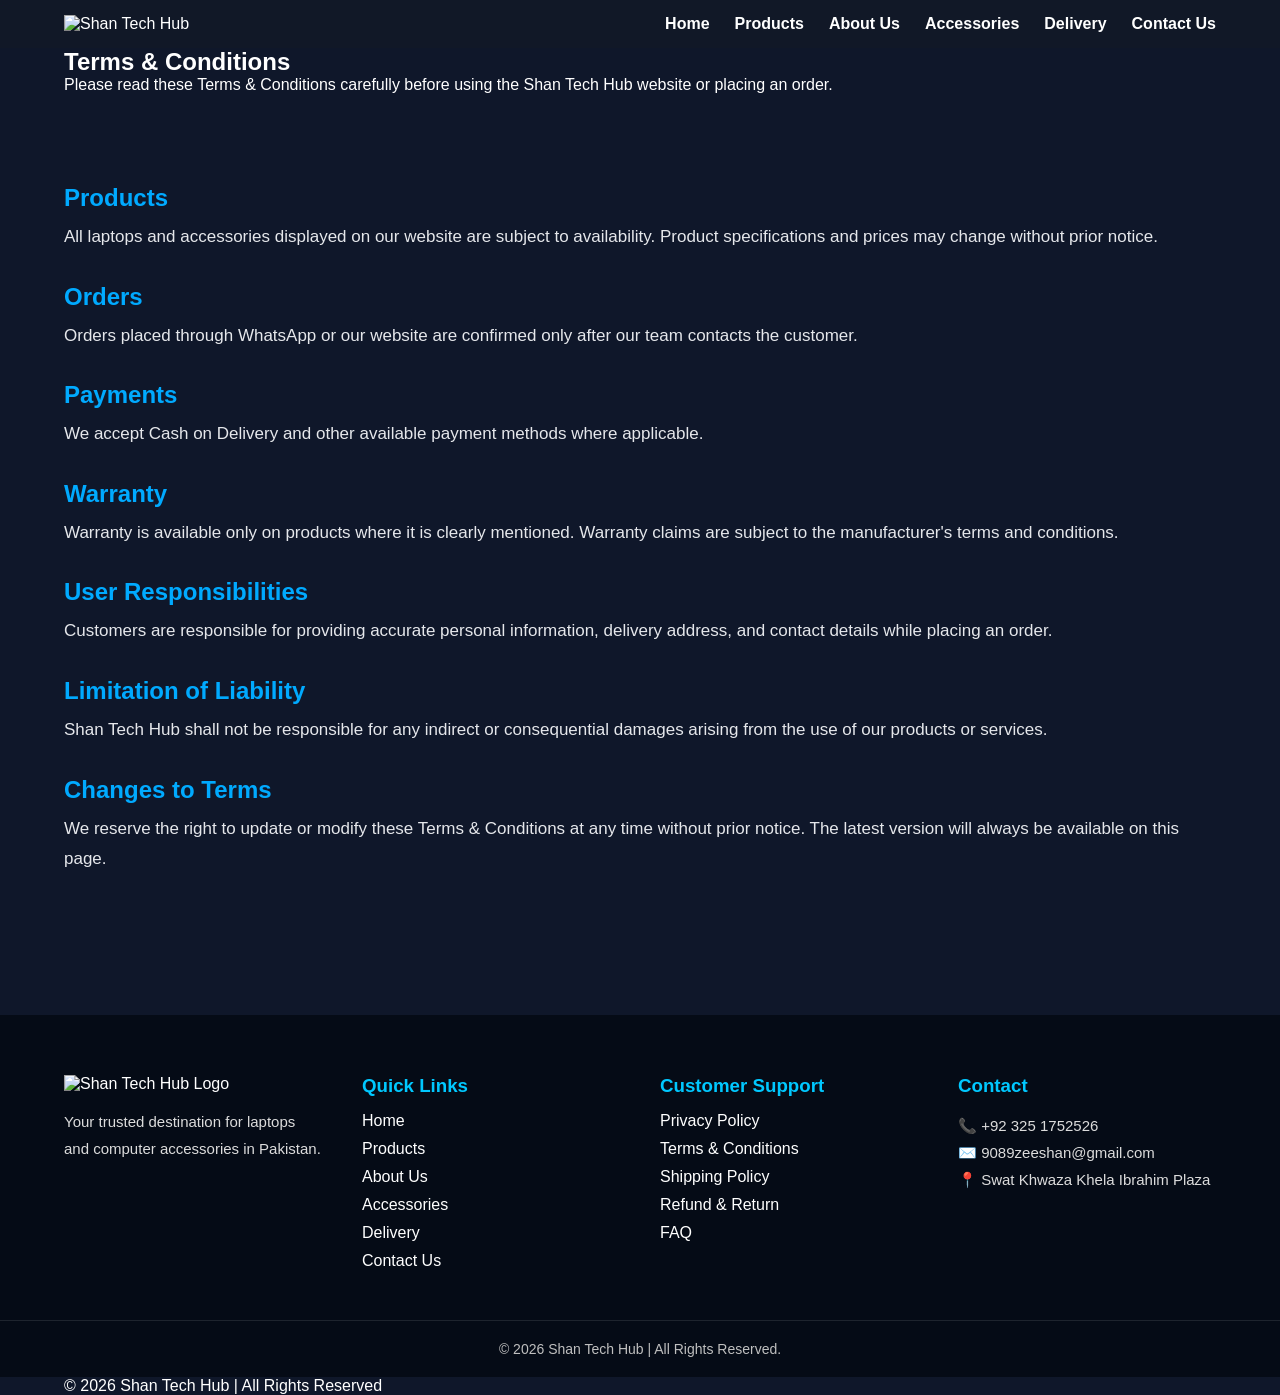
==== index.html @ 2e07affa "Add files via upload" ====
<!DOCTYPE html>
<html lang="en">

<head>

<meta charset="UTF-8">
<meta name="viewport" content="width=device-width, initial-scale=1.0">

<title>Terms & Conditions | Shan Tech Hub</title>
<link rel="icon" type="image/jpeg" href="../../01_Logo/STH_logo.jpeg">

<link rel="stylesheet" href="style.css">

<link rel="preconnect" href="https://fonts.googleapis.com">
<link rel="preconnect" href="https://fonts.gstatic.com" crossorigin>

<link href="https://fonts.googleapis.com/css2?family=Poppins:wght@300;400;500;600;700&display=swap" rel="stylesheet">

</head>

<body>

<header>

<div class="container">

<div class="logo">
<img src="../../01_Logo/STH_logo.jpeg" alt="Shan Tech Hub">
</div>

<nav>
<ul>
<li><a href="../Home/index.html">Home</a></li>
                    <li><a href="../Products/index.html">Products</a></li>
                    <li><a href="../About_Us/index.html">About Us</a></li>
                    <li><a href="../Accessories/index.html">Accessories</a></li>
                    <li><a href="../Delivery/index.html">Delivery</a></li>
                    <li><a href="../Contact_Us/index.html">Contact Us</a></li>
</ul>
</nav>

</div>

</header>

<section class="hero">

<div class="container">

<h1>Terms & Conditions</h1>

<p>
Please read these Terms & Conditions carefully before using the Shan Tech Hub website or placing an order.
</p>

</div>

</section>

<section class="policy">

<div class="container">

<div class="policy-card">

<h2>Products</h2>

<p>
All laptops and accessories displayed on our website are subject to availability. Product specifications and prices may change without prior notice.
</p>

</div>

<div class="policy-card">

<h2>Orders</h2>

<p>
Orders placed through WhatsApp or our website are confirmed only after our team contacts the customer.
</p>

</div>

<div class="policy-card">

<h2>Payments</h2>

<p>
We accept Cash on Delivery and other available payment methods where applicable.
</p>

</div>
<div class="policy-card">

<h2>Warranty</h2>

<p>
Warranty is available only on products where it is clearly mentioned. Warranty claims are subject to the manufacturer's terms and conditions.
</p>

</div>

<div class="policy-card">

<h2>User Responsibilities</h2>

<p>
Customers are responsible for providing accurate personal information, delivery address, and contact details while placing an order.
</p>

</div>

<div class="policy-card">

<h2>Limitation of Liability</h2>

<p>
Shan Tech Hub shall not be responsible for any indirect or consequential damages arising from the use of our products or services.
</p>

</div>

<div class="policy-card">

<h2>Changes to Terms</h2>

<p>
We reserve the right to update or modify these Terms & Conditions at any time without prior notice. The latest version will always be available on this page.
</p>

</div>

</div>

</section>
<footer class="footer">

<div class="container footer-container">

<div class="footer-box">

<img src="../../01_Logo/STH_logo.jpeg" alt="Shan Tech Hub Logo" class="footer-logo">

<p>
Your trusted destination for laptops and computer accessories in Pakistan.
</p>

</div>

<div class="footer-box">

<h3>Quick Links</h3>

<ul>
<li><a href="../Home/index.html">Home</a></li>
<li><a href="../Products/index.html">Products</a></li>
<li><a href="../About_Us/index.html">About Us</a></li>
<li><a href="../Accessories/index.html">Accessories</a></li>
<li><a href="../Delivery/index.html">Delivery</a></li>
<li><a href="../Contact_Us/index.html">Contact Us</a></li>
</ul>

</div>

<div class="footer-box">

<h3>Customer Support</h3>

<ul>
<li><a href="../Privacy_Policy/index.html">Privacy Policy</a></li>
<li><a href="../Terms_Conditions/index.html">Terms & Conditions</a></li>
<li><a href="../Shipping_Policy/index.html">Shipping Policy</a></li>
<li><a href="../Refund_Return_Policy/index.html">Refund & Return</a></li>
<li><a href="../FAQ/index.html">FAQ</a></li>
</ul>

</div>

<div class="footer-box">

<h3>Contact</h3>

<p>📞 +92 325 1752526</p>

<p>✉️ 9089zeeshan@gmail.com</p>

<p>📍 Swat Khwaza Khela Ibrahim Plaza</p>

</div>

</div>

<div class="footer-bottom">

<p>© 2026 Shan Tech Hub | All Rights Reserved.</p>

</div>

</footer>
<footer>

<div class="container">

<p>© 2026 Shan Tech Hub | All Rights Reserved</p>

</div>

</footer>

<button id="topBtn" title="Go to Top">↑</button>

<script src="script.js"></script>

</body>
</html>
---- style.css ----
*{
    margin:0;
    padding:0;
    box-sizing:border-box;
    font-family:Arial, sans-serif;
}


body{
    background:#0f172a;
    color:white;
}



.container{
    width:90%;
    max-width:1200px;
    margin:auto;
}



/* ================= HEADER ================= */


header{
    background:#111827;
    padding:15px 0;
}



header .container{
    display:flex;
    justify-content:space-between;
    align-items:center;
}



.logo img{
    width:120px;
}



nav ul{
    display:flex;
    list-style:none;
}



nav ul li{
    margin-left:25px;
}



nav ul li a{
    color:white;
    text-decoration:none;
    font-weight:bold;
}



nav ul li a:hover{
    color:#00aaff;
}





/* ================= PRIVACY POLICY ================= */


.policy{

    padding:60px 0;

}



.policy h1{

    text-align:center;
    font-size:42px;
    color:#00aaff;
    margin-bottom:40px;

}



.policy h2{

    color:#00aaff;
    margin-top:30px;
    margin-bottom:10px;

}



.policy p{

    font-size:17px;
    line-height:1.8;
    color:#e5e7eb;

}
/* ================= FOOTER ================= */

.footer{
background:#050b16;
padding:60px 0 20px;
margin-top:80px;
}

.footer-container{
display:grid;
grid-template-columns:repeat(auto-fit,minmax(220px,1fr));
gap:40px;
}

.footer-logo{
width:130px;
margin-bottom:15px;
}

.footer-box h3{
color:#00c8ff;
margin-bottom:15px;
}

.footer-box p{
color:#dcdcdc;
font-size:15px;
line-height:1.8;
}

.footer-box ul{
list-style:none;
padding:0;
}

.footer-box ul li{
margin-bottom:10px;
}

.footer-box ul li a{
color:#ffffff;
text-decoration:none;
transition:.3s;
}

.footer-box ul li a:hover{
color:#00c8ff;
padding-left:5px;
}

.footer-bottom{
text-align:center;
margin-top:40px;
padding-top:20px;
border-top:1px solid rgba(255,255,255,.1);
}

.footer-bottom p{
color:#bfbfbf;
font-size:14px;
}
/* Scroll To Top Button */

#topBtn{
position:fixed;
bottom:25px;
right:25px;
display:none;
width:50px;
height:50px;
border:none;
border-radius:50%;
background:#0d6efd;
color:#fff;
font-size:24px;
cursor:pointer;
box-shadow:0 5px 15px rgba(0,0,0,.3);
transition:all .3s ease;
z-index:999;
}

#topBtn:hover{
background:#084298;
transform:translateY(-3px);
}
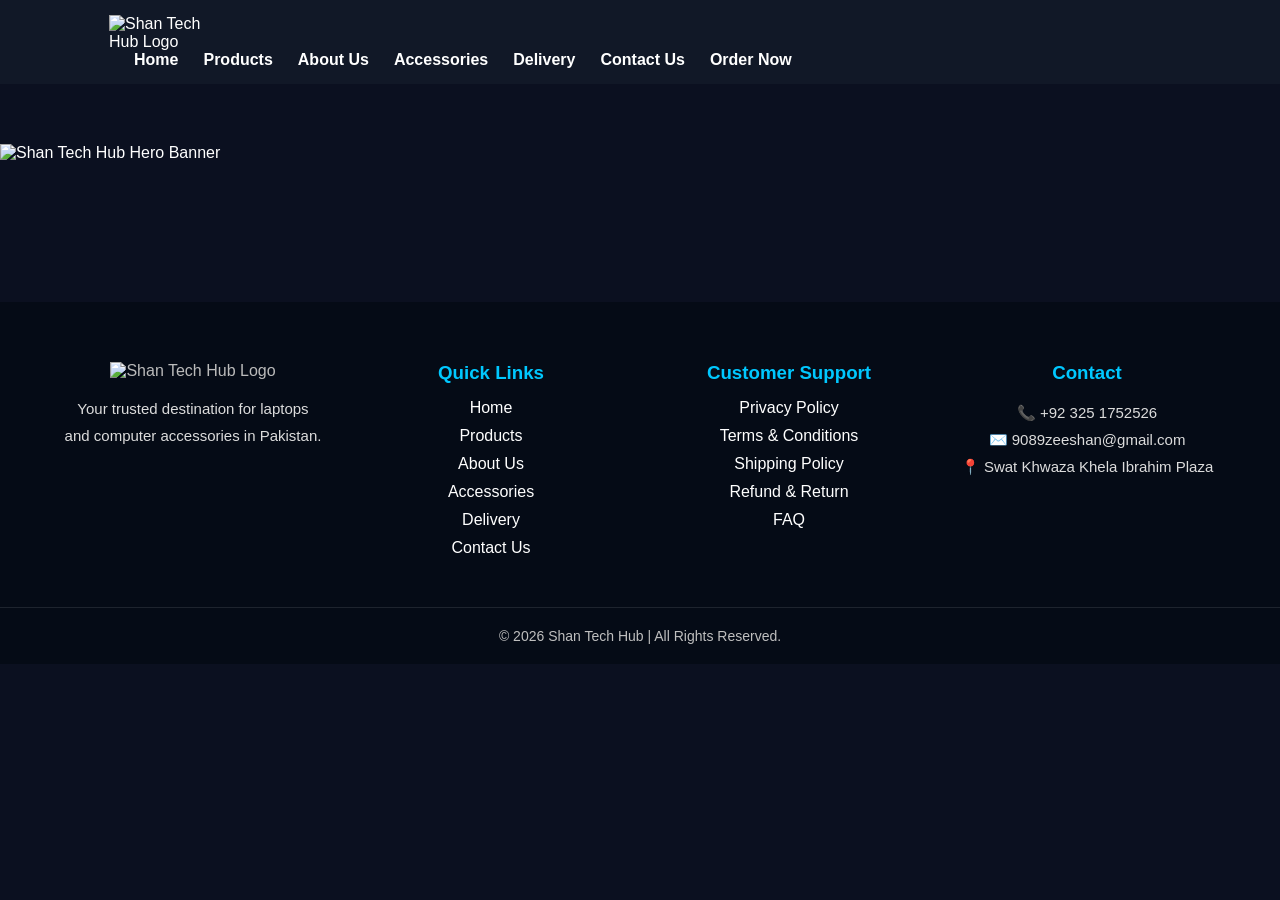
==== commit 8d4f88d6: "Add files via upload" ====
--- a/index.html
+++ b/index.html
@@ -1,138 +1,73 @@
+
 <!DOCTYPE html>
 <html lang="en">
 
 <head>
+    <meta charset="UTF-8">
+    <meta name="viewport" content="width=device-width, initial-scale=1.0">
 
-<meta charset="UTF-8">
-<meta name="viewport" content="width=device-width, initial-scale=1.0">
+    <title>Shan Tech Hub | Premium Laptop Store</title>
+    <link rel="icon" type="image/jpeg" href="../../01_Logo/STH_logo.jpeg">
 
-<title>Terms & Conditions | Shan Tech Hub</title>
-<link rel="icon" type="image/jpeg" href="../../01_Logo/STH_logo.jpeg">
+    <meta name="description"
+        content="Shan Tech Hub - Buy Genuine Laptops Online with Free Delivery All Over Pakistan.">
 
-<link rel="stylesheet" href="style.css">
+    <meta name="keywords"
+        content="Laptop, Dell, HP, Lenovo, Apple, Acer, Toshiba, Shan Tech Hub">
 
-<link rel="preconnect" href="https://fonts.googleapis.com">
-<link rel="preconnect" href="https://fonts.gstatic.com" crossorigin>
+    <meta name="author" content="Shan Tech Hub">
 
-<link href="https://fonts.googleapis.com/css2?family=Poppins:wght@300;400;500;600;700&display=swap" rel="stylesheet">
-
+    <link rel="stylesheet" href="style.css">
 </head>
 
 <body>
 
-<header>
+    <!-- ================= HEADER START ================= -->
 
-<div class="container">
+    <header>
 
-<div class="logo">
-<img src="../../01_Logo/STH_logo.jpeg" alt="Shan Tech Hub">
-</div>
+        <div class="container">
 
-<nav>
-<ul>
-<li><a href="../Home/index.html">Home</a></li>
+            <div class="logo">
+
+                <img src="../../01_Logo/STH_Logo.jpeg" alt="Shan Tech Hub Logo">
+
+            </div>
+
+            <nav>
+
+                <ul>
+
+                    <li><a href="../Home/index.html">Home</a></li>
                     <li><a href="../Products/index.html">Products</a></li>
                     <li><a href="../About_Us/index.html">About Us</a></li>
                     <li><a href="../Accessories/index.html">Accessories</a></li>
                     <li><a href="../Delivery/index.html">Delivery</a></li>
                     <li><a href="../Contact_Us/index.html">Contact Us</a></li>
-</ul>
-</nav>
+                    <li><a href="../Laptop_Details/Acer/index.html">Order Now</a></li>
 
-</div>
+                </ul>
 
-</header>
+            </nav>
 
-<section class="hero">
+        </div>
 
-<div class="container">
+    </header>
 
-<h1>Terms & Conditions</h1>
+    <!-- ================= HEADER END ================= -->
 
-<p>
-Please read these Terms & Conditions carefully before using the Shan Tech Hub website or placing an order.
-</p>
 
-</div>
 
-</section>
+    <!-- ================= HERO START ================= -->
 
-<section class="policy">
+    <section class="hero">
 
-<div class="container">
+        <img src="../../02_Home_Banner/Home_Hero_Banner.jpeg"
+            alt="Shan Tech Hub Hero Banner">
 
-<div class="policy-card">
+    </section>
 
-<h2>Products</h2>
-
-<p>
-All laptops and accessories displayed on our website are subject to availability. Product specifications and prices may change without prior notice.
-</p>
-
-</div>
-
-<div class="policy-card">
-
-<h2>Orders</h2>
-
-<p>
-Orders placed through WhatsApp or our website are confirmed only after our team contacts the customer.
-</p>
-
-</div>
-
-<div class="policy-card">
-
-<h2>Payments</h2>
-
-<p>
-We accept Cash on Delivery and other available payment methods where applicable.
-</p>
-
-</div>
-<div class="policy-card">
-
-<h2>Warranty</h2>
-
-<p>
-Warranty is available only on products where it is clearly mentioned. Warranty claims are subject to the manufacturer's terms and conditions.
-</p>
-
-</div>
-
-<div class="policy-card">
-
-<h2>User Responsibilities</h2>
-
-<p>
-Customers are responsible for providing accurate personal information, delivery address, and contact details while placing an order.
-</p>
-
-</div>
-
-<div class="policy-card">
-
-<h2>Limitation of Liability</h2>
-
-<p>
-Shan Tech Hub shall not be responsible for any indirect or consequential damages arising from the use of our products or services.
-</p>
-
-</div>
-
-<div class="policy-card">
-
-<h2>Changes to Terms</h2>
-
-<p>
-We reserve the right to update or modify these Terms & Conditions at any time without prior notice. The latest version will always be available on this page.
-</p>
-
-</div>
-
-</div>
-
-</section>
+    <!-- ================= HERO END ================= -->
 <footer class="footer">
 
 <div class="container footer-container">
@@ -197,19 +132,10 @@
 </div>
 
 </footer>
-<footer>
-
-<div class="container">
-
-<p>© 2026 Shan Tech Hub | All Rights Reserved</p>
-
-</div>
-
-</footer>
-
 <button id="topBtn" title="Go to Top">↑</button>
 
-<script src="script.js"></script>
+    <script src="script.js"></script>
 
 </body>
+
 </html>
--- a/style.css
+++ b/style.css
@@ -2,116 +2,163 @@
     margin:0;
     padding:0;
     box-sizing:border-box;
-    font-family:Arial, sans-serif;
-}
-
+}
 
 body{
-    background:#0f172a;
+    font-family:Arial,sans-serif;
+    background:#0b1020;
     color:white;
 }
-
-
-
-.container{
-    width:90%;
-    max-width:1200px;
-    margin:auto;
-}
-
-
-
-/* ================= HEADER ================= */
-
 
 header{
     background:#111827;
-    padding:15px 0;
-}
-
-
-
-header .container{
+    padding:15px 50px;
     display:flex;
     justify-content:space-between;
     align-items:center;
-}
-
-
-
-.logo img{
+    position:sticky;
+    top:0;
+}
+
+.logo{
     width:120px;
 }
-
-
 
 nav ul{
     display:flex;
     list-style:none;
 }
 
-
-
 nav ul li{
     margin-left:25px;
 }
-
-
 
 nav ul li a{
     color:white;
     text-decoration:none;
     font-weight:bold;
-}
-
-
+    transition:.3s;
+}
 
 nav ul li a:hover{
     color:#00aaff;
 }
 
-
-
-
-
-/* ================= PRIVACY POLICY ================= */
-
-
-.policy{
-
+.hero img{
+    width:100%;
+    display:block;
+}
+
+.container{
+    width:90%;
+    margin:auto;
+}
+
+section{
     padding:60px 0;
-
-}
-
-
-
-.policy h1{
-
+}
+
+.btn{
+    display:inline-block;
+    padding:12px 25px;
+    background:#008cff;
+    color:white;
+    text-decoration:none;
+    border-radius:6px;
+    transition:.3s;
+}
+
+.btn:hover{
+    background:#0056b3;
+}
+
+footer{
+    background:#111827;
     text-align:center;
-    font-size:42px;
-    color:#00aaff;
-    margin-bottom:40px;
-
-}
-
-
-
-.policy h2{
-
-    color:#00aaff;
-    margin-top:30px;
-    margin-bottom:10px;
-
-}
-
-
-
-.policy p{
-
-    font-size:17px;
-    line-height:1.8;
-    color:#e5e7eb;
-
+    padding:20px;
+    color:#bbb;
+}
+
+img{
+    max-width:100%;
+}
+
+@media(max-width:768px){
+
+header{
+    flex-direction:column;
+}
+
+nav ul{
+    flex-direction:column;
+    text-align:center;
+}
+
+nav ul li{
+    margin:10px 0;
+}
+
+}
+/* ================= FOOTER ================= */
+
+.footer{
+background:#050b16;
+padding:60px 0 20px;
+margin-top:80px;
+}
+
+.footer-container{
+display:grid;
+grid-template-columns:repeat(auto-fit,minmax(220px,1fr));
+gap:40px;
+}
+
+.footer-logo{
+width:130px;
+margin-bottom:15px;
+}
+
+.footer-box h3{
+color:#00c8ff;
+margin-bottom:15px;
+}
+
+.footer-box p{
+color:#dcdcdc;
+font-size:15px;
+line-height:1.8;
+}
+
+.footer-box ul{
+list-style:none;
+padding:0;
+}
+
+.footer-box ul li{
+margin-bottom:10px;
+}
+
+.footer-box ul li a{
+color:#ffffff;
+text-decoration:none;
+transition:.3s;
+}
+
+.footer-box ul li a:hover{
+color:#00c8ff;
+padding-left:5px;
+}
+
+.footer-bottom{
+text-align:center;
+margin-top:40px;
+padding-top:20px;
+border-top:1px solid rgba(255,255,255,.1);
+}
+
+.footer-bottom p{
+color:#bfbfbf;
+font-size:14px;
 }
 /* ================= FOOTER ================= */
 
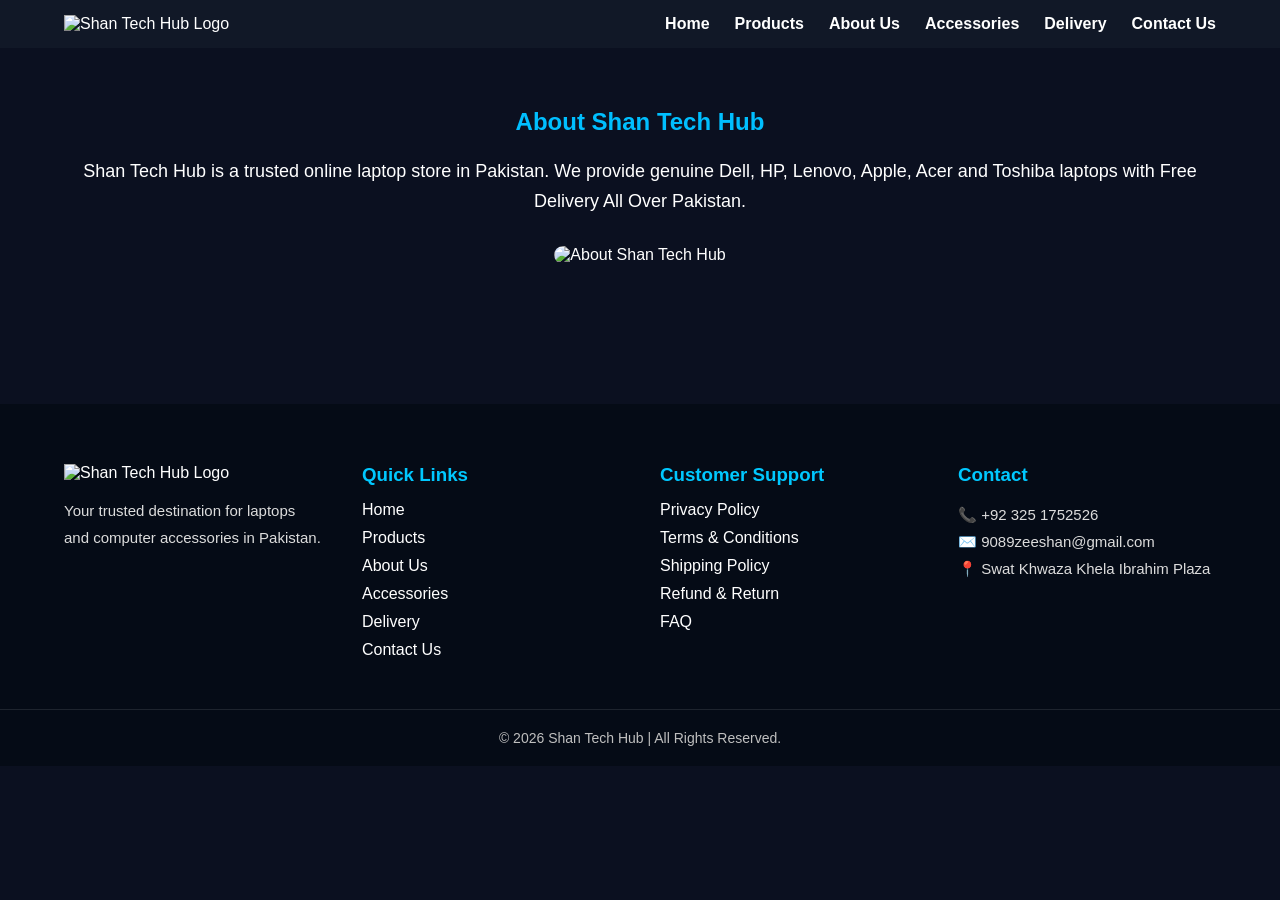
==== commit d586e583: "Add files via upload" ====
--- a/index.html
+++ b/index.html
@@ -1,73 +1,56 @@
-
 <!DOCTYPE html>
 <html lang="en">
-
 <head>
     <meta charset="UTF-8">
     <meta name="viewport" content="width=device-width, initial-scale=1.0">
-
-    <title>Shan Tech Hub | Premium Laptop Store</title>
+    <title>About Us | Shan Tech Hub</title>
     <link rel="icon" type="image/jpeg" href="../../01_Logo/STH_logo.jpeg">
-
-    <meta name="description"
-        content="Shan Tech Hub - Buy Genuine Laptops Online with Free Delivery All Over Pakistan.">
-
-    <meta name="keywords"
-        content="Laptop, Dell, HP, Lenovo, Apple, Acer, Toshiba, Shan Tech Hub">
-
-    <meta name="author" content="Shan Tech Hub">
 
     <link rel="stylesheet" href="style.css">
 </head>
 
 <body>
 
-    <!-- ================= HEADER START ================= -->
+<header>
 
-    <header>
+    <div class="container">
 
-        <div class="container">
+        <div class="logo">
+            <img src="../../01_Logo/STH_Logo.jpeg" alt="Shan Tech Hub Logo">
+        </div>
 
-            <div class="logo">
-
-                <img src="../../01_Logo/STH_Logo.jpeg" alt="Shan Tech Hub Logo">
-
-            </div>
-
-            <nav>
-
-                <ul>
-
+        <nav>
+            <ul>
                     <li><a href="../Home/index.html">Home</a></li>
                     <li><a href="../Products/index.html">Products</a></li>
                     <li><a href="../About_Us/index.html">About Us</a></li>
                     <li><a href="../Accessories/index.html">Accessories</a></li>
                     <li><a href="../Delivery/index.html">Delivery</a></li>
                     <li><a href="../Contact_Us/index.html">Contact Us</a></li>
-                    <li><a href="../Laptop_Details/Acer/index.html">Order Now</a></li>
+            </ul>
+        </nav>
 
-                </ul>
+    </div>
 
-            </nav>
+</header>
 
-        </div>
+<section class="about">
 
-    </header>
+    <div class="container">
 
-    <!-- ================= HEADER END ================= -->
+        <h1>About Shan Tech Hub</h1>
 
+        <p>
+            Shan Tech Hub is a trusted online laptop store in Pakistan.
+            We provide genuine Dell, HP, Lenovo, Apple, Acer and Toshiba laptops
+            with Free Delivery All Over Pakistan.
+        </p>
 
+        <img src="../../03_About_Us/About_Us_Banner.jpeg" alt="About Shan Tech Hub">
 
-    <!-- ================= HERO START ================= -->
+    </div>
 
-    <section class="hero">
-
-        <img src="../../02_Home_Banner/Home_Hero_Banner.jpeg"
-            alt="Shan Tech Hub Hero Banner">
-
-    </section>
-
-    <!-- ================= HERO END ================= -->
+</section>
 <footer class="footer">
 
 <div class="container footer-container">
@@ -132,10 +115,9 @@
 </div>
 
 </footer>
+
 <button id="topBtn" title="Go to Top">↑</button>
-
-    <script src="script.js"></script>
+<script src="script.js"></script>
 
 </body>
-
 </html>
--- a/style.css
+++ b/style.css
@@ -5,160 +5,83 @@
 }
 
 body{
-    font-family:Arial,sans-serif;
+    font-family:Arial, sans-serif;
     background:#0b1020;
     color:white;
 }
 
+.container{
+    width:90%;
+    max-width:1200px;
+    margin:auto;
+}
+
 header{
     background:#111827;
-    padding:15px 50px;
+    padding:15px 0;
+}
+
+
+
+header .container{
     display:flex;
     justify-content:space-between;
     align-items:center;
-    position:sticky;
-    top:0;
 }
 
-.logo{
+
+
+.logo img{
     width:120px;
 }
+
+
 
 nav ul{
     display:flex;
     list-style:none;
 }
 
+
+
 nav ul li{
     margin-left:25px;
 }
+
+
 
 nav ul li a{
     color:white;
     text-decoration:none;
     font-weight:bold;
-    transition:.3s;
 }
+
+
 
 nav ul li a:hover{
     color:#00aaff;
 }
 
-.hero img{
-    width:100%;
-    display:block;
-}
-
-.container{
-    width:90%;
-    margin:auto;
-}
-
-section{
+.about{
     padding:60px 0;
-}
-
-.btn{
-    display:inline-block;
-    padding:12px 25px;
-    background:#008cff;
-    color:white;
-    text-decoration:none;
-    border-radius:6px;
-    transition:.3s;
-}
-
-.btn:hover{
-    background:#0056b3;
-}
-
-footer{
-    background:#111827;
-    text-align:center;
-    padding:20px;
-    color:#bbb;
-}
-
-img{
-    max-width:100%;
-}
-
-@media(max-width:768px){
-
-header{
-    flex-direction:column;
-}
-
-nav ul{
-    flex-direction:column;
     text-align:center;
 }
 
-nav ul li{
-    margin:10px 0;
+.about h1{
+    margin-bottom:20px;
+    color:#00bfff;
 }
 
-}
-/* ================= FOOTER ================= */
-
-.footer{
-background:#050b16;
-padding:60px 0 20px;
-margin-top:80px;
+.about p{
+    font-size:18px;
+    line-height:30px;
+    margin-bottom:30px;
 }
 
-.footer-container{
-display:grid;
-grid-template-columns:repeat(auto-fit,minmax(220px,1fr));
-gap:40px;
-}
-
-.footer-logo{
-width:130px;
-margin-bottom:15px;
-}
-
-.footer-box h3{
-color:#00c8ff;
-margin-bottom:15px;
-}
-
-.footer-box p{
-color:#dcdcdc;
-font-size:15px;
-line-height:1.8;
-}
-
-.footer-box ul{
-list-style:none;
-padding:0;
-}
-
-.footer-box ul li{
-margin-bottom:10px;
-}
-
-.footer-box ul li a{
-color:#ffffff;
-text-decoration:none;
-transition:.3s;
-}
-
-.footer-box ul li a:hover{
-color:#00c8ff;
-padding-left:5px;
-}
-
-.footer-bottom{
-text-align:center;
-margin-top:40px;
-padding-top:20px;
-border-top:1px solid rgba(255,255,255,.1);
-}
-
-.footer-bottom p{
-color:#bfbfbf;
-font-size:14px;
+.about img{
+    width:100%;
+    max-width:900px;
+    border-radius:10px;
 }
 /* ================= FOOTER ================= */
 
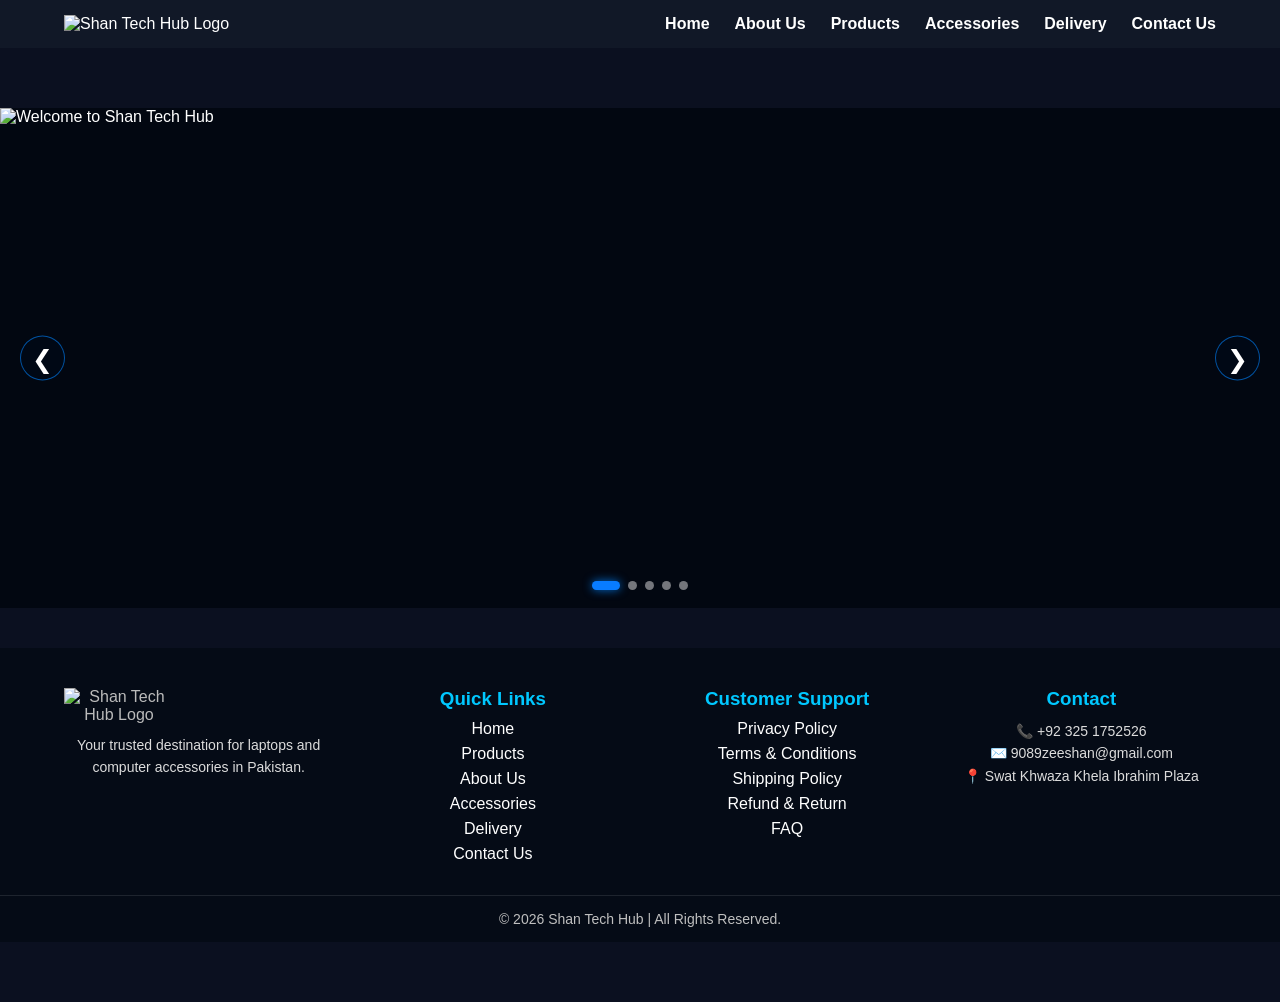
==== commit 78f97ce4: "Add files via upload" ====
--- a/index.html
+++ b/index.html
@@ -1,56 +1,114 @@
+
 <!DOCTYPE html>
 <html lang="en">
+
 <head>
     <meta charset="UTF-8">
     <meta name="viewport" content="width=device-width, initial-scale=1.0">
-    <title>About Us | Shan Tech Hub</title>
+
+    <title>Shan Tech Hub | Premium Laptop Store</title>
     <link rel="icon" type="image/jpeg" href="../../01_Logo/STH_logo.jpeg">
+
+    <meta name="description"
+        content="Shan Tech Hub - Buy Genuine Laptops Online with Free Delivery All Over Pakistan.">
+
+    <meta name="keywords"
+        content="Laptop, Dell, HP, Lenovo, Apple, Acer, Toshiba, Shan Tech Hub">
+
+    <meta name="author" content="Shan Tech Hub">
 
     <link rel="stylesheet" href="style.css">
 </head>
 
-<body>
+<body class="home-page">
 
-<header>
+    <!-- ================= HEADER START ================= -->
 
-    <div class="container">
+    <header>
 
-        <div class="logo">
-            <img src="../../01_Logo/STH_Logo.jpeg" alt="Shan Tech Hub Logo">
-        </div>
+        <div class="container">
 
-        <nav>
-            <ul>
+            <div class="logo">
+
+                <img src="../../01_Logo/STH_Logo.jpeg" alt="Shan Tech Hub Logo">
+
+            </div>
+
+            <nav>
+
+                <ul>
+
                     <li><a href="../Home/index.html">Home</a></li>
+                    <li><a href="../About_Us/index.html">About Us</a></li>
                     <li><a href="../Products/index.html">Products</a></li>
-                    <li><a href="../About_Us/index.html">About Us</a></li>
                     <li><a href="../Accessories/index.html">Accessories</a></li>
                     <li><a href="../Delivery/index.html">Delivery</a></li>
                     <li><a href="../Contact_Us/index.html">Contact Us</a></li>
-            </ul>
-        </nav>
 
+                </ul>
+
+            </nav>
+
+        </div>
+
+    </header>
+
+    <!-- ================= HEADER END ================= -->
+
+
+
+    <!-- ================= HERO START ================= -->
+
+    <section class="hero">
+
+        <!-- ================= HOME HERO SLIDESHOW ================= -->
+<section class="home-hero-slider">
+
+    <div class="hero-slide active">
+        <img src="../../02_Home_Banner/Home_Hero_Banner_01.jpeg"
+             alt="Welcome to Shan Tech Hub">
     </div>
 
-</header>
+    <div class="hero-slide">
+        <img src="../../02_Home_Banner/Home_Hero_Banner_02.jpeg"
+             alt="Shan Tech Hub Store">
+    </div>
 
-<section class="about">
+    <div class="hero-slide">
+        <img src="../../02_Home_Banner/Home_Hero_Banner_03.jpeg"
+             alt="Premium Laptops">
+    </div>
 
-    <div class="container">
+    <div class="hero-slide">
+        <img src="../../02_Home_Banner/Home_Hero_Banner_04.jpeg"
+             alt="Shan Tech Hub Laptops">
+    </div>
 
-        <h1>About Shan Tech Hub</h1>
+    <div class="hero-slide">
+        <img src="../../02_Home_Banner/Home_Hero_Banner_05.jpeg"
+             alt="Shan Tech Hub Performance">
+    </div>
 
-        <p>
-            Shan Tech Hub is a trusted online laptop store in Pakistan.
-            We provide genuine Dell, HP, Lenovo, Apple, Acer and Toshiba laptops
-            with Free Delivery All Over Pakistan.
-        </p>
+    <!-- Previous / Next Buttons -->
+    <button class="hero-prev" aria-label="Previous Banner">
+        &#10094;
+    </button>
 
-        <img src="../../03_About_Us/About_Us_Banner.jpeg" alt="About Shan Tech Hub">
+    <button class="hero-next" aria-label="Next Banner">
+        &#10095;
+    </button>
 
+    <!-- Slide Dots -->
+    <div class="hero-dots">
+        <span class="hero-dot active" data-slide="0"></span>
+        <span class="hero-dot" data-slide="1"></span>
+        <span class="hero-dot" data-slide="2"></span>
+        <span class="hero-dot" data-slide="3"></span>
+        <span class="hero-dot" data-slide="4"></span>
     </div>
 
 </section>
+<!-- =============== END HOME HERO SLIDESHOW =============== -->
 <footer class="footer">
 
 <div class="container footer-container">
@@ -111,13 +169,13 @@
 <div class="footer-bottom">
 
 <p>© 2026 Shan Tech Hub | All Rights Reserved.</p>
-
 </div>
 
 </footer>
+<button id="topBtn" title="Go to Top">↑</button>
 
-<button id="topBtn" title="Go to Top">↑</button>
 <script src="script.js"></script>
 
 </body>
+
 </html>
--- a/style.css
+++ b/style.css
@@ -5,15 +5,9 @@
 }
 
 body{
-    font-family:Arial, sans-serif;
+    font-family:Arial,sans-serif;
     background:#0b1020;
     color:white;
-}
-
-.container{
-    width:90%;
-    max-width:1200px;
-    margin:auto;
 }
 
 header{
@@ -62,26 +56,121 @@
     color:#00aaff;
 }
 
-.about{
+.hero img{
+    width:100%;
+    display:block;
+}
+
+.container{
+    width:90%;
+    margin:auto;
+}
+
+section{
     padding:60px 0;
+}
+
+.btn{
+    display:inline-block;
+    padding:12px 25px;
+    background:#008cff;
+    color:white;
+    text-decoration:none;
+    border-radius:6px;
+    transition:.3s;
+}
+
+.btn:hover{
+    background:#0056b3;
+}
+
+footer{
+    background:#111827;
     text-align:center;
-}
-
-.about h1{
-    margin-bottom:20px;
-    color:#00bfff;
-}
-
-.about p{
-    font-size:18px;
-    line-height:30px;
-    margin-bottom:30px;
-}
-
-.about img{
-    width:100%;
-    max-width:900px;
-    border-radius:10px;
+    padding:20px;
+    color:#bbb;
+}
+
+img{
+    max-width:100%;
+}
+
+@media(max-width:768px){
+
+header{
+    flex-direction:column;
+}
+
+nav ul{
+    flex-direction:column;
+    text-align:center;
+}
+
+nav ul li{
+    margin:10px 0;
+}
+
+}
+/* ================= FOOTER ================= */
+
+.footer{
+background:#050b16;
+padding:60px 0 20px;
+margin-top:80px;
+}
+
+.footer-container{
+display:grid;
+grid-template-columns:repeat(auto-fit,minmax(220px,1fr));
+gap:40px;
+}
+
+.footer-logo{
+width:130px;
+margin-bottom:15px;
+}
+
+.footer-box h3{
+color:#00c8ff;
+margin-bottom:15px;
+}
+
+.footer-box p{
+color:#dcdcdc;
+font-size:15px;
+line-height:1.8;
+}
+
+.footer-box ul{
+list-style:none;
+padding:0;
+}
+
+.footer-box ul li{
+margin-bottom:10px;
+}
+
+.footer-box ul li a{
+color:#ffffff;
+text-decoration:none;
+transition:.3s;
+}
+
+.footer-box ul li a:hover{
+color:#00c8ff;
+padding-left:5px;
+}
+
+.footer-bottom{
+text-align:center;
+margin-top:40px;
+padding-top:20px;
+border-top:1px solid rgba(255,255,255,.1);
+}
+
+.footer-bottom p{
+color:#bfbfbf;
+font-size:14px;
 }
 /* ================= FOOTER ================= */
 
@@ -167,4 +256,271 @@
 #topBtn:hover{
 background:#084298;
 transform:translateY(-3px);
+}
+/* =====================================================
+   SHAN TECH HUB - PROFESSIONAL HOME HERO SLIDER
+   ===================================================== */
+
+.hero-slide {
+    position: absolute;
+    inset: 0;
+    width: 100%;
+    height: 100%;
+    object-fit: contain;
+
+    opacity: 0;
+    visibility: hidden;
+
+    transition:
+        opacity 1s ease-in-out,
+        visibility 1s ease-in-out;
+
+    background: #020711;
+}
+
+.hero-slide.active {
+    opacity: 1;
+    visibility: visible;
+}
+
+/* جو Banner ابھی دکھ رہا ہے */
+.hero-slide.active {
+    opacity: 1;
+    visibility: visible;
+}
+
+
+/* =====================================================
+   SLIDER ARROWS
+   ===================================================== */
+
+.hero-prev,
+.hero-next {
+    position: absolute;
+    top: 50%;
+    transform: translateY(-50%);
+
+    width: 45px;
+    height: 45px;
+
+    border: 1px solid rgba(0, 132, 255, 0.6);
+    border-radius: 50%;
+
+    background: rgba(0, 10, 25, 0.65);
+    color: #ffffff;
+
+    font-size: 25px;
+    line-height: 40px;
+
+    text-align: center;
+
+    cursor: pointer;
+
+    z-index: 10;
+
+    transition: all 0.3s ease;
+}
+
+.hero-prev {
+    left: 20px;
+}
+
+.hero-next {
+    right: 20px;
+}
+
+.hero-prev:hover,
+.hero-next:hover {
+    background: #087cff;
+    box-shadow: 0 0 20px rgba(0, 132, 255, 0.7);
+}
+
+
+/* =====================================================
+   SLIDER DOTS
+   ===================================================== */
+
+.hero-dots {
+    position: absolute;
+
+    bottom: 18px;
+    left: 50%;
+
+    transform: translateX(-50%);
+
+    display: flex;
+    gap: 8px;
+
+    z-index: 10;
+}
+
+.hero-dot {
+    width: 9px;
+    height: 9px;
+
+    border-radius: 50%;
+
+    background: rgba(255, 255, 255, 0.45);
+
+    cursor: pointer;
+
+    transition: all 0.3s ease;
+}
+
+.hero-dot.active {
+    width: 28px;
+    border-radius: 10px;
+    background: #087cff;
+
+    box-shadow: 0 0 10px rgba(0, 132, 255, 0.8);
+}
+
+
+/* =====================================================
+   LAPTOP / SMALL DESKTOP
+   ===================================================== */
+
+@media (max-width: 1200px) {
+
+    .hero-slider {
+        height: 450px;
+    }
+
+}
+
+
+/* =====================================================
+   TABLET
+   ===================================================== */
+
+@media (max-width: 768px) {
+
+    .hero-slider {
+        height: 320px;
+    }
+
+    .hero-prev,
+    .hero-next {
+        width: 38px;
+        height: 38px;
+
+        font-size: 20px;
+        line-height: 34px;
+    }
+
+    .hero-prev {
+        left: 10px;
+    }
+
+    .hero-next {
+        right: 10px;
+    }
+
+}`
+
+
+/* =====================================================
+   MOBILE
+   ===================================================== */
+
+@media (max-width: 480px) {
+
+    .hero-slider {
+        height: 230px;
+    }
+
+    .hero-prev,
+    .hero-next {
+        width: 32px;
+        height: 32px;
+
+        font-size: 17px;
+        line-height: 28px;
+    }
+
+    .hero-dots {
+        bottom: 10px;
+    }
+
+    .hero-dot {
+        width: 7px;
+        height: 7px;
+    }
+
+    .hero-dot.active {
+        width: 20px;
+    }
+
+}
+/* ===== FIX HEADER, CONTENT & FOOTER VISIBILITY ===== */
+
+header {
+    position: relative;
+    z-index: 1000;
+}
+
+.home-hero-slider {
+    width: 100%;
+    height: 500px;
+    margin: 0 auto;
+    position: relative;
+    overflow: hidden;
+    background: #020711;
+}
+.hero-slide {
+    position: absolute;
+    inset: 0;
+    width: 100%;
+    height: 100%;
+    opacity: 0;
+    visibility: hidden;
+
+    transition:
+        opacity 1s ease-in-out,
+        visibility 1s ease-in-out;
+}
+
+.hero-slide img {
+    width: 100%;
+    height: 100%;
+    object-fit: contain;
+    display: block;
+}
+
+.hero-slide.active {
+    opacity: 1;
+    visibility: visible;
+}
+/* ================= HOME FOOTER FIX ================= */
+
+.home-page .footer {
+    padding: 40px 0 15px;
+    margin-top: 40px;
+}
+
+.home-page .footer-container {
+    gap: 25px;
+}
+
+.home-page .footer-logo {
+    width: 110px;
+    margin-bottom: 10px;
+}
+
+.home-page .footer-box p {
+    font-size: 14px;
+    line-height: 1.6;
+}
+
+.home-page .footer-box h3 {
+    margin-bottom: 10px;
+}
+
+.home-page .footer-box ul li {
+    margin-bottom: 7px;
+}
+
+.home-page .footer-bottom {
+    margin-top: 25px;
+    padding-top: 15px;
 }
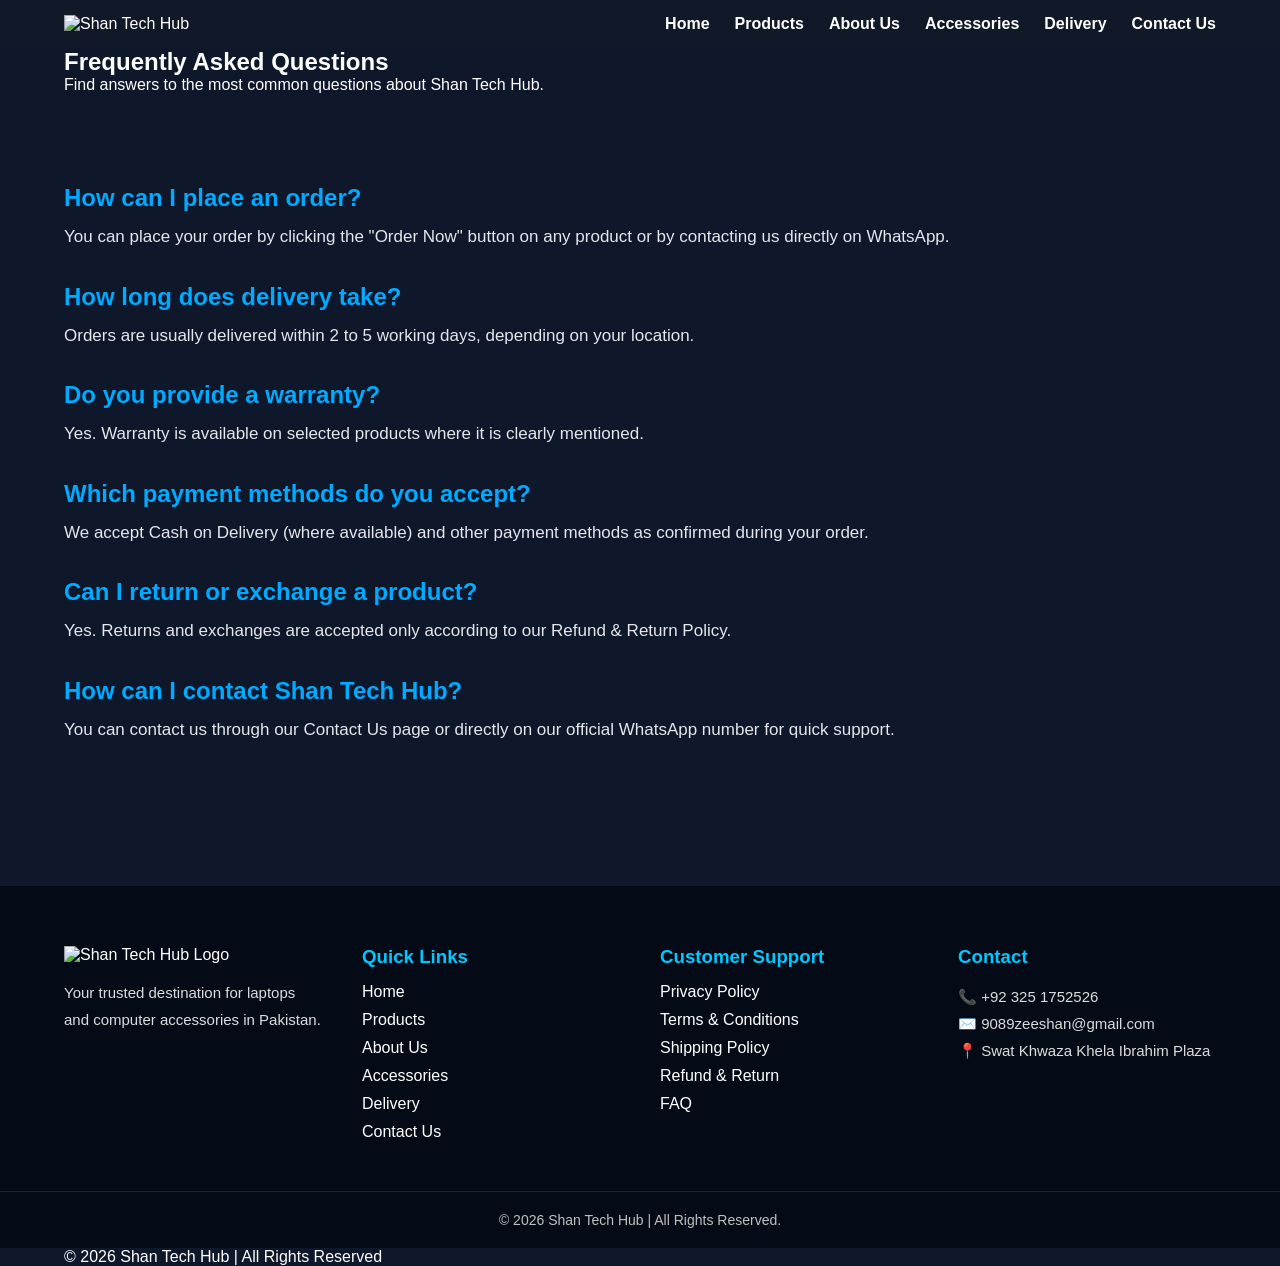
==== commit 5d03a3e6: "Add files via upload" ====
--- a/index.html
+++ b/index.html
@@ -1,114 +1,132 @@
-
 <!DOCTYPE html>
 <html lang="en">
 
 <head>
-    <meta charset="UTF-8">
-    <meta name="viewport" content="width=device-width, initial-scale=1.0">
-
-    <title>Shan Tech Hub | Premium Laptop Store</title>
-    <link rel="icon" type="image/jpeg" href="../../01_Logo/STH_logo.jpeg">
-
-    <meta name="description"
-        content="Shan Tech Hub - Buy Genuine Laptops Online with Free Delivery All Over Pakistan.">
-
-    <meta name="keywords"
-        content="Laptop, Dell, HP, Lenovo, Apple, Acer, Toshiba, Shan Tech Hub">
-
-    <meta name="author" content="Shan Tech Hub">
-
-    <link rel="stylesheet" href="style.css">
+
+<meta charset="UTF-8">
+<meta name="viewport" content="width=device-width, initial-scale=1.0">
+
+<title>FAQ | Shan Tech Hub</title>
+<link rel="icon" type="image/jpeg" href="../../01_Logo/STH_logo.jpeg">
+
+<link rel="stylesheet" href="style.css">
+
+<link rel="preconnect" href="https://fonts.googleapis.com">
+<link rel="preconnect" href="https://fonts.gstatic.com" crossorigin>
+
+<link href="https://fonts.googleapis.com/css2?family=Poppins:wght@300;400;500;600;700&display=swap" rel="stylesheet">
+
 </head>
 
-<body class="home-page">
-
-    <!-- ================= HEADER START ================= -->
-
-    <header>
-
-        <div class="container">
-
-            <div class="logo">
-
-                <img src="../../01_Logo/STH_Logo.jpeg" alt="Shan Tech Hub Logo">
-
-            </div>
-
-            <nav>
-
-                <ul>
-
-                    <li><a href="../Home/index.html">Home</a></li>
+<body>
+
+<header>
+
+<div class="container">
+
+<div class="logo">
+<img src="../../01_Logo/STH_logo.jpeg" alt="Shan Tech Hub">
+</div>
+
+<nav>
+
+<ul>
+
+<li><a href="../Home/index.html">Home</a></li>
+                    <li><a href="../Products/index.html">Products</a></li>
                     <li><a href="../About_Us/index.html">About Us</a></li>
-                    <li><a href="../Products/index.html">Products</a></li>
                     <li><a href="../Accessories/index.html">Accessories</a></li>
                     <li><a href="../Delivery/index.html">Delivery</a></li>
                     <li><a href="../Contact_Us/index.html">Contact Us</a></li>
 
-                </ul>
-
-            </nav>
-
-        </div>
-
-    </header>
-
-    <!-- ================= HEADER END ================= -->
-
-
-
-    <!-- ================= HERO START ================= -->
-
-    <section class="hero">
-
-        <!-- ================= HOME HERO SLIDESHOW ================= -->
-<section class="home-hero-slider">
-
-    <div class="hero-slide active">
-        <img src="../../02_Home_Banner/Home_Hero_Banner_01.jpeg"
-             alt="Welcome to Shan Tech Hub">
-    </div>
-
-    <div class="hero-slide">
-        <img src="../../02_Home_Banner/Home_Hero_Banner_02.jpeg"
-             alt="Shan Tech Hub Store">
-    </div>
-
-    <div class="hero-slide">
-        <img src="../../02_Home_Banner/Home_Hero_Banner_03.jpeg"
-             alt="Premium Laptops">
-    </div>
-
-    <div class="hero-slide">
-        <img src="../../02_Home_Banner/Home_Hero_Banner_04.jpeg"
-             alt="Shan Tech Hub Laptops">
-    </div>
-
-    <div class="hero-slide">
-        <img src="../../02_Home_Banner/Home_Hero_Banner_05.jpeg"
-             alt="Shan Tech Hub Performance">
-    </div>
-
-    <!-- Previous / Next Buttons -->
-    <button class="hero-prev" aria-label="Previous Banner">
-        &#10094;
-    </button>
-
-    <button class="hero-next" aria-label="Next Banner">
-        &#10095;
-    </button>
-
-    <!-- Slide Dots -->
-    <div class="hero-dots">
-        <span class="hero-dot active" data-slide="0"></span>
-        <span class="hero-dot" data-slide="1"></span>
-        <span class="hero-dot" data-slide="2"></span>
-        <span class="hero-dot" data-slide="3"></span>
-        <span class="hero-dot" data-slide="4"></span>
-    </div>
+</ul>
+
+</nav>
+
+</div>
+
+</header>
+
+<section class="hero">
+
+<div class="container">
+
+<h1>Frequently Asked Questions</h1>
+
+<p>
+Find answers to the most common questions about Shan Tech Hub.
+</p>
+
+</div>
 
 </section>
-<!-- =============== END HOME HERO SLIDESHOW =============== -->
+
+<section class="policy">
+
+<div class="container">
+
+<div class="policy-card">
+
+<h2>How can I place an order?</h2>
+
+<p>
+You can place your order by clicking the "Order Now" button on any product or by contacting us directly on WhatsApp.
+</p>
+
+</div>
+
+<div class="policy-card">
+
+<h2>How long does delivery take?</h2>
+
+<p>
+Orders are usually delivered within 2 to 5 working days, depending on your location.
+</p>
+
+</div>
+
+<div class="policy-card">
+
+<h2>Do you provide a warranty?</h2>
+
+<p>
+Yes. Warranty is available on selected products where it is clearly mentioned.
+</p>
+
+</div>
+<div class="policy-card">
+
+<h2>Which payment methods do you accept?</h2>
+
+<p>
+We accept Cash on Delivery (where available) and other payment methods as confirmed during your order.
+</p>
+
+</div>
+
+<div class="policy-card">
+
+<h2>Can I return or exchange a product?</h2>
+
+<p>
+Yes. Returns and exchanges are accepted only according to our Refund & Return Policy.
+</p>
+
+</div>
+
+<div class="policy-card">
+
+<h2>How can I contact Shan Tech Hub?</h2>
+
+<p>
+You can contact us through our Contact Us page or directly on our official WhatsApp number for quick support.
+</p>
+
+</div>
+
+</div>
+
+</section>
 <footer class="footer">
 
 <div class="container footer-container">
@@ -169,9 +187,20 @@
 <div class="footer-bottom">
 
 <p>© 2026 Shan Tech Hub | All Rights Reserved.</p>
+
 </div>
 
 </footer>
+<footer>
+
+<div class="container">
+
+<p>© 2026 Shan Tech Hub | All Rights Reserved</p>
+
+</div>
+
+</footer>
+
 <button id="topBtn" title="Go to Top">↑</button>
 
 <script src="script.js"></script>
--- a/style.css
+++ b/style.css
@@ -2,13 +2,27 @@
     margin:0;
     padding:0;
     box-sizing:border-box;
-}
+    font-family:Arial, sans-serif;
+}
+
 
 body{
-    font-family:Arial,sans-serif;
-    background:#0b1020;
+    background:#0f172a;
     color:white;
 }
+
+
+
+.container{
+    width:90%;
+    max-width:1200px;
+    margin:auto;
+}
+
+
+
+/* ================= HEADER ================= */
+
 
 header{
     background:#111827;
@@ -56,121 +70,48 @@
     color:#00aaff;
 }
 
-.hero img{
-    width:100%;
-    display:block;
-}
-
-.container{
-    width:90%;
-    margin:auto;
-}
-
-section{
+
+
+
+
+/* ================= PRIVACY POLICY ================= */
+
+
+.policy{
+
     padding:60px 0;
-}
-
-.btn{
-    display:inline-block;
-    padding:12px 25px;
-    background:#008cff;
-    color:white;
-    text-decoration:none;
-    border-radius:6px;
-    transition:.3s;
-}
-
-.btn:hover{
-    background:#0056b3;
-}
-
-footer{
-    background:#111827;
+
+}
+
+
+
+.policy h1{
+
     text-align:center;
-    padding:20px;
-    color:#bbb;
-}
-
-img{
-    max-width:100%;
-}
-
-@media(max-width:768px){
-
-header{
-    flex-direction:column;
-}
-
-nav ul{
-    flex-direction:column;
-    text-align:center;
-}
-
-nav ul li{
-    margin:10px 0;
-}
-
-}
-/* ================= FOOTER ================= */
-
-.footer{
-background:#050b16;
-padding:60px 0 20px;
-margin-top:80px;
-}
-
-.footer-container{
-display:grid;
-grid-template-columns:repeat(auto-fit,minmax(220px,1fr));
-gap:40px;
-}
-
-.footer-logo{
-width:130px;
-margin-bottom:15px;
-}
-
-.footer-box h3{
-color:#00c8ff;
-margin-bottom:15px;
-}
-
-.footer-box p{
-color:#dcdcdc;
-font-size:15px;
-line-height:1.8;
-}
-
-.footer-box ul{
-list-style:none;
-padding:0;
-}
-
-.footer-box ul li{
-margin-bottom:10px;
-}
-
-.footer-box ul li a{
-color:#ffffff;
-text-decoration:none;
-transition:.3s;
-}
-
-.footer-box ul li a:hover{
-color:#00c8ff;
-padding-left:5px;
-}
-
-.footer-bottom{
-text-align:center;
-margin-top:40px;
-padding-top:20px;
-border-top:1px solid rgba(255,255,255,.1);
-}
-
-.footer-bottom p{
-color:#bfbfbf;
-font-size:14px;
+    font-size:42px;
+    color:#00aaff;
+    margin-bottom:40px;
+
+}
+
+
+
+.policy h2{
+
+    color:#00aaff;
+    margin-top:30px;
+    margin-bottom:10px;
+
+}
+
+
+
+.policy p{
+
+    font-size:17px;
+    line-height:1.8;
+    color:#e5e7eb;
+
 }
 /* ================= FOOTER ================= */
 
@@ -256,271 +197,4 @@
 #topBtn:hover{
 background:#084298;
 transform:translateY(-3px);
-}
-/* =====================================================
-   SHAN TECH HUB - PROFESSIONAL HOME HERO SLIDER
-   ===================================================== */
-
-.hero-slide {
-    position: absolute;
-    inset: 0;
-    width: 100%;
-    height: 100%;
-    object-fit: contain;
-
-    opacity: 0;
-    visibility: hidden;
-
-    transition:
-        opacity 1s ease-in-out,
-        visibility 1s ease-in-out;
-
-    background: #020711;
-}
-
-.hero-slide.active {
-    opacity: 1;
-    visibility: visible;
-}
-
-/* جو Banner ابھی دکھ رہا ہے */
-.hero-slide.active {
-    opacity: 1;
-    visibility: visible;
-}
-
-
-/* =====================================================
-   SLIDER ARROWS
-   ===================================================== */
-
-.hero-prev,
-.hero-next {
-    position: absolute;
-    top: 50%;
-    transform: translateY(-50%);
-
-    width: 45px;
-    height: 45px;
-
-    border: 1px solid rgba(0, 132, 255, 0.6);
-    border-radius: 50%;
-
-    background: rgba(0, 10, 25, 0.65);
-    color: #ffffff;
-
-    font-size: 25px;
-    line-height: 40px;
-
-    text-align: center;
-
-    cursor: pointer;
-
-    z-index: 10;
-
-    transition: all 0.3s ease;
-}
-
-.hero-prev {
-    left: 20px;
-}
-
-.hero-next {
-    right: 20px;
-}
-
-.hero-prev:hover,
-.hero-next:hover {
-    background: #087cff;
-    box-shadow: 0 0 20px rgba(0, 132, 255, 0.7);
-}
-
-
-/* =====================================================
-   SLIDER DOTS
-   ===================================================== */
-
-.hero-dots {
-    position: absolute;
-
-    bottom: 18px;
-    left: 50%;
-
-    transform: translateX(-50%);
-
-    display: flex;
-    gap: 8px;
-
-    z-index: 10;
-}
-
-.hero-dot {
-    width: 9px;
-    height: 9px;
-
-    border-radius: 50%;
-
-    background: rgba(255, 255, 255, 0.45);
-
-    cursor: pointer;
-
-    transition: all 0.3s ease;
-}
-
-.hero-dot.active {
-    width: 28px;
-    border-radius: 10px;
-    background: #087cff;
-
-    box-shadow: 0 0 10px rgba(0, 132, 255, 0.8);
-}
-
-
-/* =====================================================
-   LAPTOP / SMALL DESKTOP
-   ===================================================== */
-
-@media (max-width: 1200px) {
-
-    .hero-slider {
-        height: 450px;
-    }
-
-}
-
-
-/* =====================================================
-   TABLET
-   ===================================================== */
-
-@media (max-width: 768px) {
-
-    .hero-slider {
-        height: 320px;
-    }
-
-    .hero-prev,
-    .hero-next {
-        width: 38px;
-        height: 38px;
-
-        font-size: 20px;
-        line-height: 34px;
-    }
-
-    .hero-prev {
-        left: 10px;
-    }
-
-    .hero-next {
-        right: 10px;
-    }
-
-}`
-
-
-/* =====================================================
-   MOBILE
-   ===================================================== */
-
-@media (max-width: 480px) {
-
-    .hero-slider {
-        height: 230px;
-    }
-
-    .hero-prev,
-    .hero-next {
-        width: 32px;
-        height: 32px;
-
-        font-size: 17px;
-        line-height: 28px;
-    }
-
-    .hero-dots {
-        bottom: 10px;
-    }
-
-    .hero-dot {
-        width: 7px;
-        height: 7px;
-    }
-
-    .hero-dot.active {
-        width: 20px;
-    }
-
-}
-/* ===== FIX HEADER, CONTENT & FOOTER VISIBILITY ===== */
-
-header {
-    position: relative;
-    z-index: 1000;
-}
-
-.home-hero-slider {
-    width: 100%;
-    height: 500px;
-    margin: 0 auto;
-    position: relative;
-    overflow: hidden;
-    background: #020711;
-}
-.hero-slide {
-    position: absolute;
-    inset: 0;
-    width: 100%;
-    height: 100%;
-    opacity: 0;
-    visibility: hidden;
-
-    transition:
-        opacity 1s ease-in-out,
-        visibility 1s ease-in-out;
-}
-
-.hero-slide img {
-    width: 100%;
-    height: 100%;
-    object-fit: contain;
-    display: block;
-}
-
-.hero-slide.active {
-    opacity: 1;
-    visibility: visible;
-}
-/* ================= HOME FOOTER FIX ================= */
-
-.home-page .footer {
-    padding: 40px 0 15px;
-    margin-top: 40px;
-}
-
-.home-page .footer-container {
-    gap: 25px;
-}
-
-.home-page .footer-logo {
-    width: 110px;
-    margin-bottom: 10px;
-}
-
-.home-page .footer-box p {
-    font-size: 14px;
-    line-height: 1.6;
-}
-
-.home-page .footer-box h3 {
-    margin-bottom: 10px;
-}
-
-.home-page .footer-box ul li {
-    margin-bottom: 7px;
-}
-
-.home-page .footer-bottom {
-    margin-top: 25px;
-    padding-top: 15px;
 }
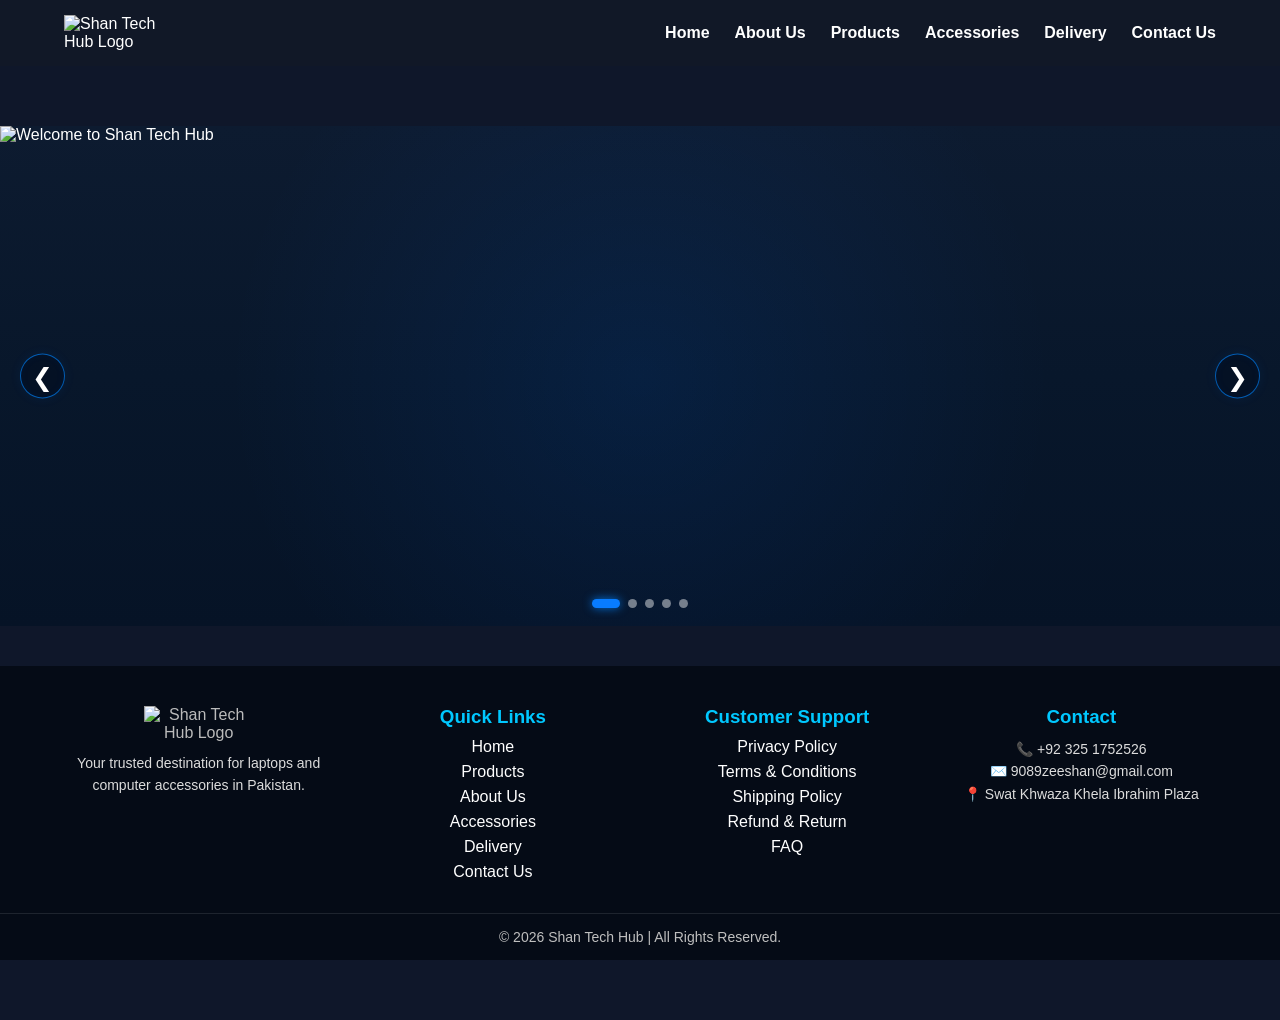
==== commit 0157b31f: "Add files via upload" ====
--- a/index.html
+++ b/index.html
@@ -1,132 +1,114 @@
+
 <!DOCTYPE html>
 <html lang="en">
 
 <head>
+    <meta charset="UTF-8">
+    <meta name="viewport" content="width=device-width, initial-scale=1.0">
 
-<meta charset="UTF-8">
-<meta name="viewport" content="width=device-width, initial-scale=1.0">
+    <title>Shan Tech Hub | Premium Laptop Store</title>
+    <link rel="icon" type="image/jpeg" href="../../01_Logo/STH_Logo.jpeg">
 
-<title>FAQ | Shan Tech Hub</title>
-<link rel="icon" type="image/jpeg" href="../../01_Logo/STH_logo.jpeg">
+    <meta name="description"
+        content="Shan Tech Hub - Buy Genuine Laptops Online with Free Delivery All Over Pakistan.">
 
-<link rel="stylesheet" href="style.css">
+    <meta name="keywords"
+        content="Laptop, Dell, HP, Lenovo, Apple, Acer, Toshiba, Shan Tech Hub">
 
-<link rel="preconnect" href="https://fonts.googleapis.com">
-<link rel="preconnect" href="https://fonts.gstatic.com" crossorigin>
+    <meta name="author" content="Shan Tech Hub">
 
-<link href="https://fonts.googleapis.com/css2?family=Poppins:wght@300;400;500;600;700&display=swap" rel="stylesheet">
-
+    <link rel="stylesheet" href="style.css">
 </head>
 
-<body>
+<body class="home-page">
 
-<header>
+    <!-- ================= HEADER START ================= -->
 
-<div class="container">
+    <header>
 
-<div class="logo">
-<img src="../../01_Logo/STH_logo.jpeg" alt="Shan Tech Hub">
-</div>
+        <div class="container">
 
-<nav>
+            <div class="logo">
 
-<ul>
+                <img src="../../01_Logo/STH_Logo.jpeg" alt="Shan Tech Hub Logo">
 
-<li><a href="../Home/index.html">Home</a></li>
+            </div>
+
+            <nav>
+
+                <ul>
+
+                    <li><a href="../Home/index.html">Home</a></li>
+                    <li><a href="../About_Us/index.html">About Us</a></li>
                     <li><a href="../Products/index.html">Products</a></li>
-                    <li><a href="../About_Us/index.html">About Us</a></li>
                     <li><a href="../Accessories/index.html">Accessories</a></li>
                     <li><a href="../Delivery/index.html">Delivery</a></li>
                     <li><a href="../Contact_Us/index.html">Contact Us</a></li>
 
-</ul>
+                </ul>
 
-</nav>
+            </nav>
 
-</div>
+        </div>
 
-</header>
+    </header>
 
-<section class="hero">
+    <!-- ================= HEADER END ================= -->
 
-<div class="container">
 
-<h1>Frequently Asked Questions</h1>
 
-<p>
-Find answers to the most common questions about Shan Tech Hub.
-</p>
+    <!-- ================= HERO START ================= -->
 
-</div>
+    <section class="hero">
+
+        <!-- ================= HOME HERO SLIDESHOW ================= -->
+<section class="home-hero-slider">
+
+    <div class="hero-slide active">
+        <img src="../../02_Home_Banner/Home_Hero_Banner_01.jpeg"
+             alt="Welcome to Shan Tech Hub">
+    </div>
+
+    <div class="hero-slide">
+        <img src="../../02_Home_Banner/Home_Hero_Banner_02.jpeg"
+             alt="Shan Tech Hub Store">
+    </div>
+
+    <div class="hero-slide">
+        <img src="../../02_Home_Banner/Home_Hero_Banner_03.jpeg"
+             alt="Premium Laptops">
+    </div>
+
+    <div class="hero-slide">
+        <img src="../../02_Home_Banner/Home_Hero_Banner_04.jpeg"
+             alt="Shan Tech Hub Laptops">
+    </div>
+
+    <div class="hero-slide">
+        <img src="../../02_Home_Banner/Home_Hero_Banner_05.jpeg"
+             alt="Shan Tech Hub Performance">
+    </div>
+
+    <!-- Previous / Next Buttons -->
+    <button class="hero-prev" aria-label="Previous Banner">
+        &#10094;
+    </button>
+
+    <button class="hero-next" aria-label="Next Banner">
+        &#10095;
+    </button>
+
+    <!-- Slide Dots -->
+    <div class="hero-dots">
+        <span class="hero-dot active" data-slide="0"></span>
+        <span class="hero-dot" data-slide="1"></span>
+        <span class="hero-dot" data-slide="2"></span>
+        <span class="hero-dot" data-slide="3"></span>
+        <span class="hero-dot" data-slide="4"></span>
+    </div>
 
 </section>
-
-<section class="policy">
-
-<div class="container">
-
-<div class="policy-card">
-
-<h2>How can I place an order?</h2>
-
-<p>
-You can place your order by clicking the "Order Now" button on any product or by contacting us directly on WhatsApp.
-</p>
-
-</div>
-
-<div class="policy-card">
-
-<h2>How long does delivery take?</h2>
-
-<p>
-Orders are usually delivered within 2 to 5 working days, depending on your location.
-</p>
-
-</div>
-
-<div class="policy-card">
-
-<h2>Do you provide a warranty?</h2>
-
-<p>
-Yes. Warranty is available on selected products where it is clearly mentioned.
-</p>
-
-</div>
-<div class="policy-card">
-
-<h2>Which payment methods do you accept?</h2>
-
-<p>
-We accept Cash on Delivery (where available) and other payment methods as confirmed during your order.
-</p>
-
-</div>
-
-<div class="policy-card">
-
-<h2>Can I return or exchange a product?</h2>
-
-<p>
-Yes. Returns and exchanges are accepted only according to our Refund & Return Policy.
-</p>
-
-</div>
-
-<div class="policy-card">
-
-<h2>How can I contact Shan Tech Hub?</h2>
-
-<p>
-You can contact us through our Contact Us page or directly on our official WhatsApp number for quick support.
-</p>
-
-</div>
-
-</div>
-
-</section>
+<!-- =============== END HOME HERO SLIDESHOW =============== -->
 <footer class="footer">
 
 <div class="container footer-container">
@@ -187,20 +169,9 @@
 <div class="footer-bottom">
 
 <p>© 2026 Shan Tech Hub | All Rights Reserved.</p>
-
 </div>
 
 </footer>
-<footer>
-
-<div class="container">
-
-<p>© 2026 Shan Tech Hub | All Rights Reserved</p>
-
-</div>
-
-</footer>
-
 <button id="topBtn" title="Go to Top">↑</button>
 
 <script src="script.js"></script>
--- a/style.css
+++ b/style.css
@@ -1,200 +1,525 @@
-*{
-    margin:0;
-    padding:0;
-    box-sizing:border-box;
-    font-family:Arial, sans-serif;
-}
-
-
-body{
-    background:#0f172a;
-    color:white;
-}
-
-
-
-.container{
-    width:90%;
-    max-width:1200px;
-    margin:auto;
-}
-
-
-
-/* ================= HEADER ================= */
-
-
-header{
-    background:#111827;
-    padding:15px 0;
-}
-
-
-
-header .container{
-    display:flex;
-    justify-content:space-between;
-    align-items:center;
-}
-
-
-
-.logo img{
-    width:120px;
-}
-
-
-
-nav ul{
-    display:flex;
-    list-style:none;
-}
-
-
-
-nav ul li{
-    margin-left:25px;
-}
-
-
-
-nav ul li a{
-    color:white;
-    text-decoration:none;
-    font-weight:bold;
-}
-
-
-
-nav ul li a:hover{
-    color:#00aaff;
-}
-
-
-
-
-
-/* ================= PRIVACY POLICY ================= */
-
-
-.policy{
-
-    padding:60px 0;
-
-}
-
-
-
-.policy h1{
-
-    text-align:center;
-    font-size:42px;
-    color:#00aaff;
-    margin-bottom:40px;
-
-}
-
-
-
-.policy h2{
-
-    color:#00aaff;
-    margin-top:30px;
-    margin-bottom:10px;
-
-}
-
-
-
-.policy p{
-
-    font-size:17px;
-    line-height:1.8;
-    color:#e5e7eb;
-
-}
-/* ================= FOOTER ================= */
-
-.footer{
-background:#050b16;
-padding:60px 0 20px;
-margin-top:80px;
-}
-
-.footer-container{
-display:grid;
-grid-template-columns:repeat(auto-fit,minmax(220px,1fr));
-gap:40px;
-}
-
-.footer-logo{
-width:130px;
-margin-bottom:15px;
-}
-
-.footer-box h3{
-color:#00c8ff;
-margin-bottom:15px;
-}
-
-.footer-box p{
-color:#dcdcdc;
-font-size:15px;
-line-height:1.8;
-}
-
-.footer-box ul{
-list-style:none;
-padding:0;
-}
-
-.footer-box ul li{
-margin-bottom:10px;
-}
-
-.footer-box ul li a{
-color:#ffffff;
-text-decoration:none;
-transition:.3s;
-}
-
-.footer-box ul li a:hover{
-color:#00c8ff;
-padding-left:5px;
-}
-
-.footer-bottom{
-text-align:center;
-margin-top:40px;
-padding-top:20px;
-border-top:1px solid rgba(255,255,255,.1);
-}
-
-.footer-bottom p{
-color:#bfbfbf;
-font-size:14px;
-}
-/* Scroll To Top Button */
-
-#topBtn{
-position:fixed;
-bottom:25px;
-right:25px;
-display:none;
-width:50px;
-height:50px;
-border:none;
-border-radius:50%;
-background:#0d6efd;
-color:#fff;
-font-size:24px;
-cursor:pointer;
-box-shadow:0 5px 15px rgba(0,0,0,.3);
-transition:all .3s ease;
-z-index:999;
-}
-
-#topBtn:hover{
-background:#084298;
-transform:translateY(-3px);
-}+* {
+    margin: 0;
+    padding: 0;
+    box-sizing: border-box;
+}
+
+html {
+    scroll-behavior: smooth;
+}
+
+body {
+    font-family: Arial, sans-serif;
+    background: #0f172a;
+    color: #ffffff;
+    overflow-x: hidden;
+}
+
+img {
+    max-width: 100%;
+}
+
+/* ===================== HEADER ===================== */
+
+header {
+    background: #111827;
+    padding: 15px 0;
+    position: relative;
+    z-index: 1000;
+}
+
+header .container {
+    display: flex;
+    justify-content: space-between;
+    align-items: center;
+}
+
+.logo img {
+    width: 120px;
+    display: block;
+}
+
+nav ul {
+    display: flex;
+    list-style: none;
+    align-items: center;
+}
+
+nav ul li {
+    margin-left: 25px;
+}
+
+nav ul li a {
+    color: #ffffff;
+    text-decoration: none;
+    font-weight: bold;
+    transition: color 0.3s ease;
+}
+
+nav ul li a:hover {
+    color: #00aaff;
+}
+
+/* ===================== GENERAL ===================== */
+
+.container {
+    width: 90%;
+    max-width: 1400px;
+    margin: auto;
+}
+
+section {
+    padding: 60px 0;
+}
+
+.btn {
+    display: inline-block;
+    padding: 12px 25px;
+    background: #008cff;
+    color: #ffffff;
+    text-decoration: none;
+    border-radius: 6px;
+    transition: 0.3s;
+}
+
+.btn:hover {
+    background: #0056b3;
+}
+
+/* ===================== HERO IMAGE ===================== */
+
+.hero img {
+    width: 100%;
+    display: block;
+}
+
+/* =========================================================
+   SHAN TECH HUB - PROFESSIONAL HOME HERO SLIDER
+   ========================================================= */
+
+.home-hero-slider {
+    width: 100%;
+    height: 500px;
+    margin: 0 auto;
+    position: relative;
+    overflow: hidden;
+
+    /* Premium dark-blue background */
+    background:
+        radial-gradient(
+            circle at 50% 50%,
+            rgba(0, 110, 255, 0.14) 0%,
+            rgba(0, 80, 180, 0.06) 35%,
+            transparent 65%
+        ),
+        linear-gradient(
+            180deg,
+            #0d1b30 0%,
+            #08172b 48%,
+            #061326 100%
+        );
+
+    box-shadow:
+        inset 0 35px 80px rgba(0, 110, 255, 0.035),
+        inset 0 -35px 80px rgba(0, 0, 0, 0.18);
+}
+
+/* Soft premium blue glow around the slider area */
+.home-hero-slider::before {
+    content: "";
+    position: absolute;
+    inset: 0;
+    pointer-events: none;
+    z-index: 0;
+
+    background:
+        radial-gradient(
+            ellipse at center,
+            rgba(0, 132, 255, 0.08) 0%,
+            transparent 58%
+        );
+}
+
+/* ===================== SLIDES ===================== */
+
+.hero-slide {
+    position: absolute;
+    inset: 0;
+    width: 100%;
+    height: 100%;
+
+    opacity: 0;
+    visibility: hidden;
+
+    transition:
+        opacity 1s ease-in-out,
+        visibility 1s ease-in-out;
+
+    /* Same premium background behind contain-mode images */
+    background:
+        radial-gradient(
+            circle at 50% 50%,
+            rgba(0, 110, 255, 0.10) 0%,
+            transparent 60%
+        ),
+        linear-gradient(
+            180deg,
+            #0d1b30 0%,
+            #08172b 50%,
+            #061326 100%
+        );
+
+    z-index: 1;
+}
+
+.hero-slide img {
+    width: 100%;
+    height: 100%;
+    object-fit: contain;
+    display: block;
+}
+
+.hero-slide.active {
+    opacity: 1;
+    visibility: visible;
+}
+
+/* ===================== SLIDER ARROWS ===================== */
+
+.hero-prev,
+.hero-next {
+    position: absolute;
+    top: 50%;
+    transform: translateY(-50%);
+
+    width: 45px;
+    height: 45px;
+
+    border: 1px solid rgba(0, 132, 255, 0.65);
+    border-radius: 50%;
+
+    background: rgba(3, 16, 35, 0.70);
+    color: #ffffff;
+
+    font-size: 25px;
+    line-height: 40px;
+    text-align: center;
+
+    cursor: pointer;
+    z-index: 10;
+
+    transition: all 0.3s ease;
+
+    box-shadow:
+        0 0 12px rgba(0, 110, 255, 0.08),
+        inset 0 0 10px rgba(0, 110, 255, 0.04);
+}
+
+.hero-prev {
+    left: 20px;
+}
+
+.hero-next {
+    right: 20px;
+}
+
+.hero-prev:hover,
+.hero-next:hover {
+    background: #087cff;
+    border-color: #39a4ff;
+    box-shadow:
+        0 0 20px rgba(0, 132, 255, 0.7),
+        0 0 35px rgba(0, 132, 255, 0.18);
+}
+
+/* ===================== SLIDER DOTS ===================== */
+
+.hero-dots {
+    position: absolute;
+    bottom: 18px;
+    left: 50%;
+    transform: translateX(-50%);
+
+    display: flex;
+    gap: 8px;
+
+    z-index: 10;
+}
+
+.hero-dot {
+    width: 9px;
+    height: 9px;
+
+    border-radius: 50%;
+    background: rgba(255, 255, 255, 0.45);
+
+    cursor: pointer;
+    transition: all 0.3s ease;
+}
+
+.hero-dot.active {
+    width: 28px;
+    border-radius: 10px;
+    background: #087cff;
+
+    box-shadow: 0 0 10px rgba(0, 132, 255, 0.8);
+}
+
+/* ===================== FOOTER ===================== */
+
+footer {
+    background: #111827;
+    text-align: center;
+    padding: 20px;
+    color: #bbb;
+}
+
+.footer {
+    background: #050b16;
+    padding: 60px 0 20px;
+    margin-top: 80px;
+}
+
+.footer-container {
+    display: grid;
+    grid-template-columns: repeat(auto-fit, minmax(220px, 1fr));
+    gap: 40px;
+    align-items: start;
+}
+
+.footer-box {
+    text-align: center;
+}
+
+.footer-logo {
+    width: 130px;
+    margin: 0 auto 15px;
+    display: block;
+}
+
+.footer-box h3 {
+    color: #00c8ff;
+    margin-bottom: 15px;
+    text-align: center;
+}
+
+.footer-box p {
+    color: #dcdcdc;
+    font-size: 15px;
+    line-height: 1.8;
+    text-align: center;
+}
+
+.footer-box ul {
+    list-style: none;
+    padding: 0;
+    margin: 0;
+    text-align: center;
+}
+
+.footer-box ul li {
+    margin-bottom: 10px;
+}
+
+.footer-box ul li a {
+    color: #ffffff;
+    text-decoration: none;
+    transition: 0.3s;
+}
+
+.footer-box ul li a:hover {
+    color: #00c8ff;
+    padding-left: 0;
+}
+
+.footer-bottom {
+    text-align: center;
+    margin-top: 40px;
+    padding-top: 20px;
+    border-top: 1px solid rgba(255, 255, 255, 0.1);
+}
+
+.footer-bottom p {
+    color: #bfbfbf;
+    font-size: 14px;
+}
+
+/* ===================== HOME FOOTER FIX ===================== */
+
+.home-page .footer {
+    padding: 40px 0 15px;
+    margin-top: 40px;
+}
+
+.home-page .footer-container {
+    gap: 25px;
+}
+
+.home-page .footer-logo {
+    width: 110px;
+    margin-bottom: 10px;
+}
+
+.home-page .footer-box p {
+    font-size: 14px;
+    line-height: 1.6;
+}
+
+.home-page .footer-box h3 {
+    margin-bottom: 10px;
+}
+
+.home-page .footer-box ul li {
+    margin-bottom: 7px;
+}
+
+.home-page .footer-bottom {
+    margin-top: 25px;
+    padding-top: 15px;
+}
+
+/* ===================== SCROLL TO TOP ===================== */
+
+#topBtn {
+    position: fixed;
+    bottom: 25px;
+    right: 25px;
+
+    display: none;
+    width: 50px;
+    height: 50px;
+
+    border: none;
+    border-radius: 50%;
+
+    background: #0d6efd;
+    color: #ffffff;
+
+    font-size: 24px;
+    cursor: pointer;
+
+    box-shadow: 0 5px 15px rgba(0, 0, 0, 0.3);
+
+    transition: all 0.3s ease;
+    z-index: 999;
+}
+
+#topBtn:hover {
+    background: #084298;
+    transform: translateY(-3px);
+}
+
+/* =========================================================
+   LAPTOP / SMALL DESKTOP
+   ========================================================= */
+
+@media (max-width: 1200px) {
+
+    .home-hero-slider,
+    .hero-slider {
+        height: 450px;
+    }
+}
+
+/* =========================================================
+   TABLET
+   ========================================================= */
+
+@media (max-width: 768px) {
+
+    header {
+        padding: 12px 0;
+    }
+
+    header .container {
+        flex-direction: column;
+        gap: 15px;
+    }
+
+    nav ul {
+        flex-direction: column;
+        text-align: center;
+    }
+
+    nav ul li {
+        margin: 8px 0;
+    }
+
+    .home-hero-slider,
+    .hero-slider {
+        height: 320px;
+    }
+
+    .hero-prev,
+    .hero-next {
+        width: 38px;
+        height: 38px;
+        font-size: 20px;
+        line-height: 34px;
+    }
+
+    .hero-prev {
+        left: 10px;
+    }
+
+    .hero-next {
+        right: 10px;
+    }
+}
+
+/* =========================================================
+   MOBILE
+   ========================================================= */
+
+@media (max-width: 480px) {
+
+    .container {
+        width: 94%;
+    }
+
+    .logo img {
+        width: 105px;
+    }
+
+    .home-hero-slider,
+    .hero-slider {
+        height: 230px;
+    }
+
+    .hero-prev,
+    .hero-next {
+        width: 32px;
+        height: 32px;
+        font-size: 17px;
+        line-height: 28px;
+    }
+
+    .hero-prev {
+        left: 6px;
+    }
+
+    .hero-next {
+        right: 6px;
+    }
+
+    .hero-dots {
+        bottom: 10px;
+    }
+
+    .hero-dot {
+        width: 7px;
+        height: 7px;
+    }
+
+    .hero-dot.active {
+        width: 20px;
+    }
+
+    #topBtn {
+        width: 44px;
+        height: 44px;
+        right: 15px;
+        bottom: 15px;
+        font-size: 20px;
+    }
+}
